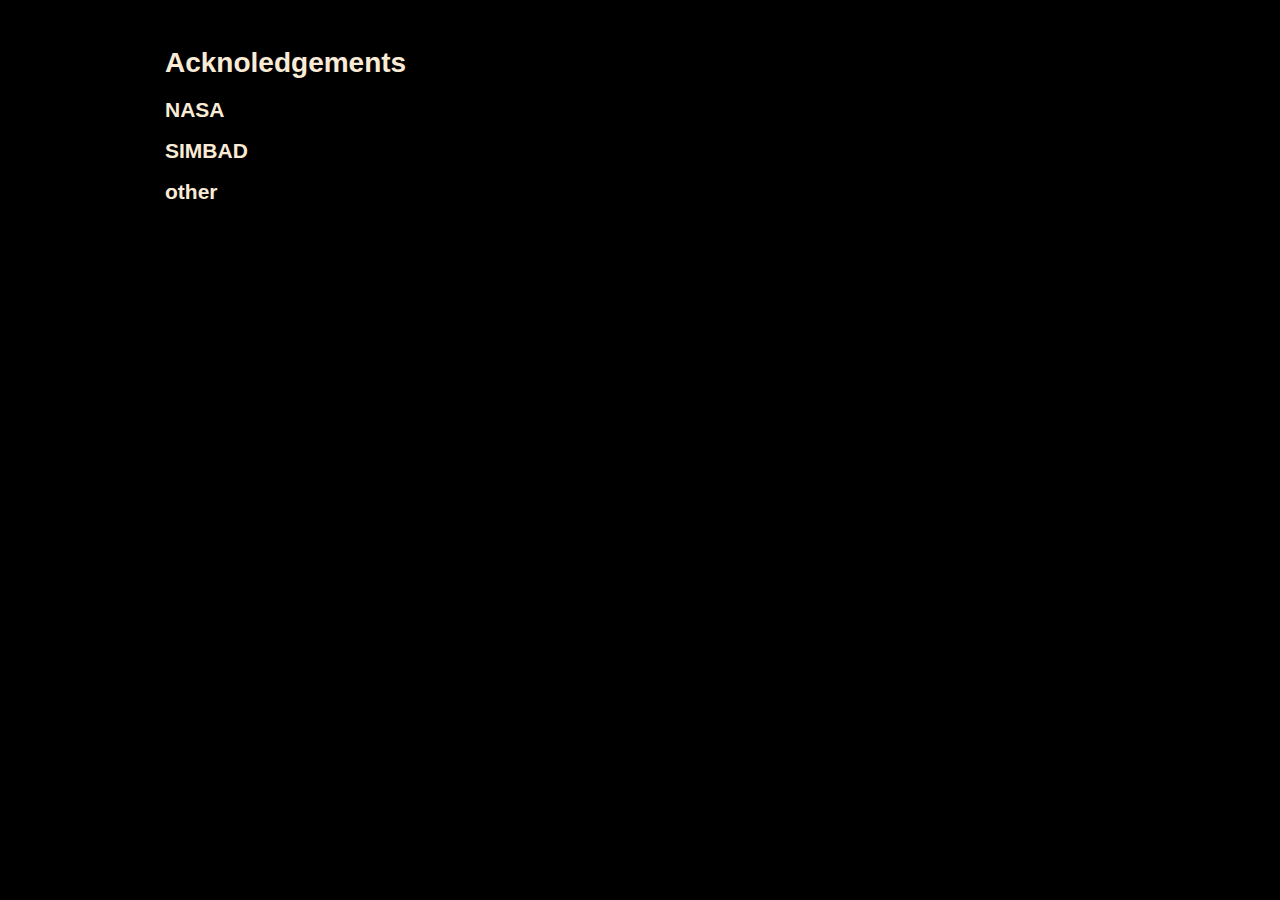
==== ack/index.html @ 31617e9c "Adds acknoledgements index." ====
<!DOCTYPE html>

<head>
  <meta http-equiv="content-type" content="text/html; charset=utf-8" />
  <title>Acknoledgements</title>
  <link rel="stylesheet" href="../../../styles/common.css" type="text/css" />
  <link rel="stylesheet" href="../styles/privacy.css" type="text/css" />
  <link rel="stylesheet" href="../../../fonts/fonts.css" type="text/css" charset="utf-8" />
</head>

<html>
<body>
  <div id="ack" class="banner">
    <h1>Acknoledgements</h1>
    <h2>NASA</h2>
    <h2>SIMBAD</h2>
    <h2>other</h2>
  </div>
</body>
</html>
---- styles/privacy.css ----
/* Override from Common.css */
.banner {
	width: 950px;
	padding: 20px;
	margin-left: auto;
 	margin-right: auto;
	display: block;
	overflow: hidden;
	border-radius: 4px;	
}

.content {
	color: white;
}

body {
	background-color: black;
	color: antiquewhite;
	font: 14px Avenir, sans-serif;
}

/* @end */

/* @group privacy */

#privacy {
	clear: both;
}

.policy {
	clear: both;
}

#privacy h1 {
	color: white;
	margin-bottom: 40px;
 	font: 18px bold Avenir, sans-serif;
}

#privacy h2 {
	color: white;
	margin-top: 30px;
	margin-bottom: 8px;
	font: 16px Avenir, sans-serif, bold;
}

#privacy h3 {
	margin-bottom: 0px;
	text-align: center;
 	font: 14px Avenir, sans-serif;
}

#privacy p {
 	font: 14px Avenir, sans-serif;
}

#privacy ul {
 	font: 14px Avenir, sans-serif;	
	list-style-type: circle;
	margin: 10px 0px 0px 50px;
}

#privacy li {
}

#privacy a {
	color:  #floralwhite;
}
/* @end */

/* @group Footer */

#footer {
	clear: both;
	width: auto;
	padding-top: 50px;
	padding-bottom: 40px;
	text-align: center;
	opacity: 0.75;
}

#footer p {
	margin: 3px;
}

#footer a {
	color: #5038e2;
}

#footer small {
	color: black;
}

#sep {
	margin-top: 80px;
	margin-bottom: 80px;
    border: 0;
    height: 1px;
    opacity: 0.45;
    background-image: linear-gradient(to right, rgba(0, 0, 0, 0), rgba(0, 0, 0, 0.75), rgba(0, 0, 0, 0));
}

/* @end */
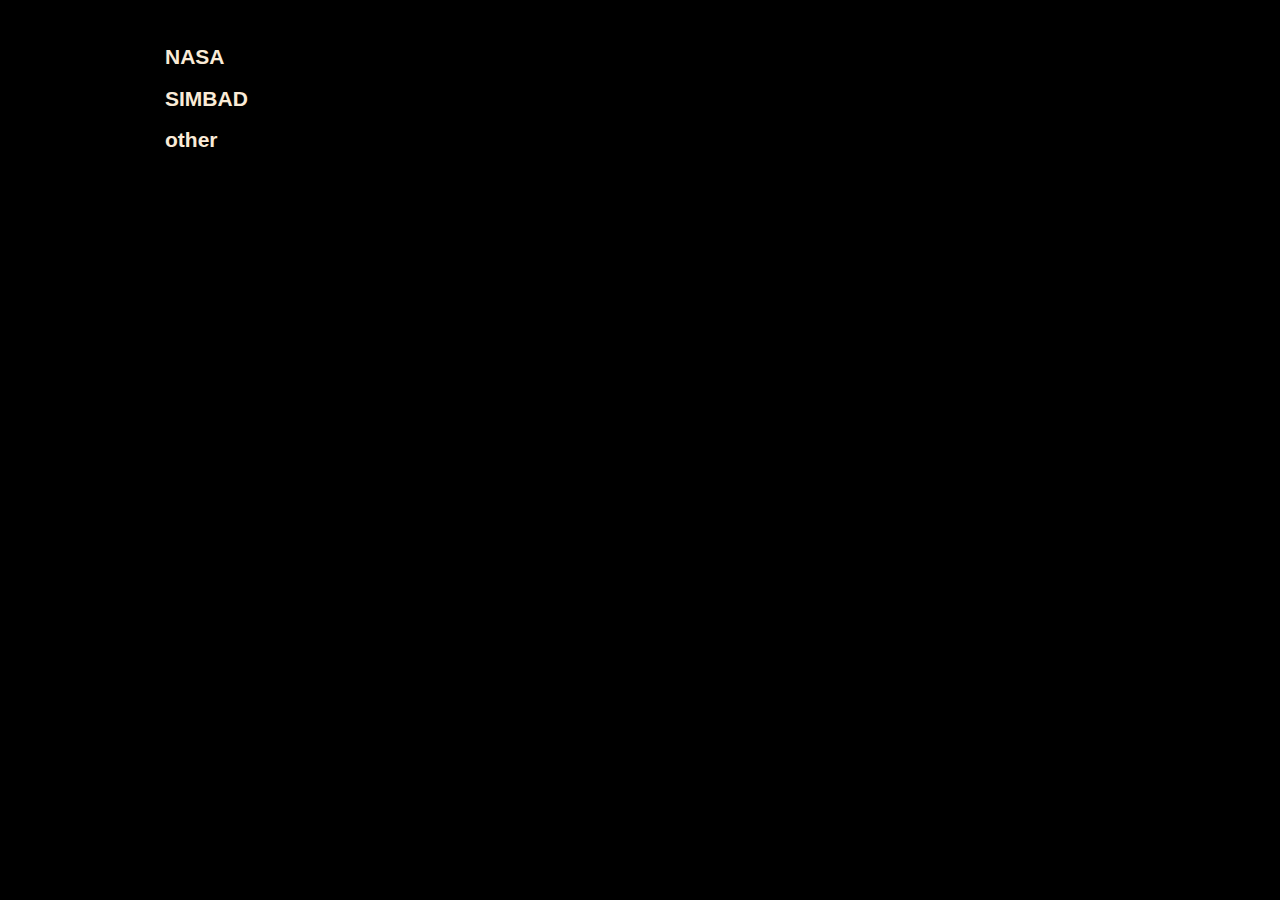
==== commit b06b2f7c: "Adds faq." ====
--- a/ack/index.html
+++ b/ack/index.html
@@ -2,7 +2,7 @@
 
 <head>
   <meta http-equiv="content-type" content="text/html; charset=utf-8" />
-  <title>Acknoledgements</title>
+  <title>Acknowledgements</title>
   <link rel="stylesheet" href="../../../styles/common.css" type="text/css" />
   <link rel="stylesheet" href="../styles/privacy.css" type="text/css" />
   <link rel="stylesheet" href="../../../fonts/fonts.css" type="text/css" charset="utf-8" />
@@ -11,7 +11,6 @@
 <html>
 <body>
   <div id="ack" class="banner">
-    <h1>Acknoledgements</h1>
     <h2>NASA</h2>
     <h2>SIMBAD</h2>
     <h2>other</h2>
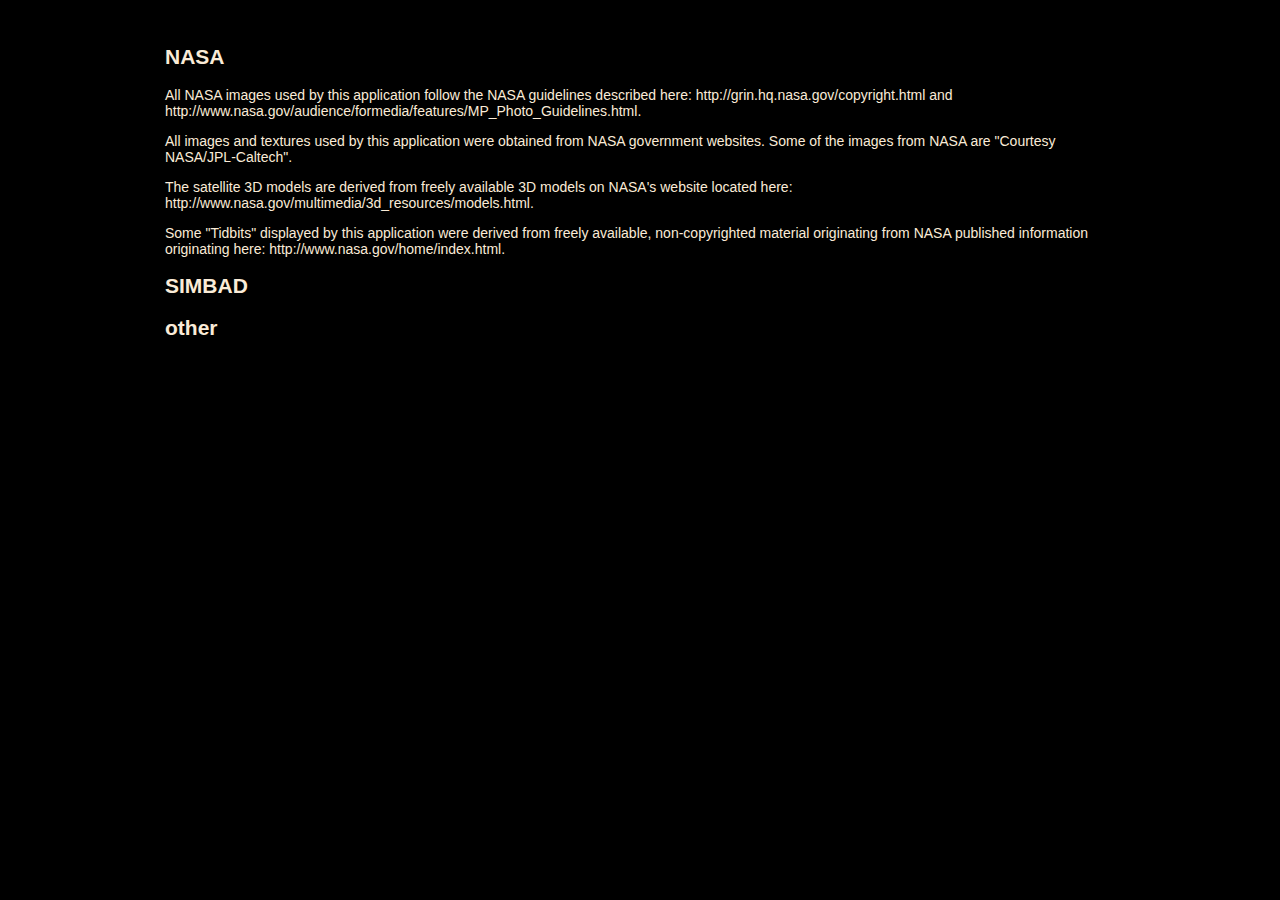
==== commit caf2fbcb: "Adds nasa content." ====
--- a/ack/index.html
+++ b/ack/index.html
@@ -11,7 +11,13 @@
 <html>
 <body>
   <div id="ack" class="banner">
+
     <h2>NASA</h2>
+    <p>All NASA images used by this application follow the NASA guidelines described here: <href>http://grin.hq.nasa.gov/copyright.html</href> and <href>http://www.nasa.gov/audience/formedia/features/MP_Photo_Guidelines.html.</href></p>
+    <p>All images and textures used by this application were obtained from NASA government websites.  Some of the images from NASA are "Courtesy NASA/JPL-Caltech".</p>
+    <p>The satellite 3D models are derived from freely available 3D models on NASA's website located here: http://www.nasa.gov/multimedia/3d_resources/models.html.</p>
+    <p>Some "Tidbits" displayed by this application were derived from freely available, non-copyrighted material originating from NASA published information originating here: http://www.nasa.gov/home/index.html.</p>
+
     <h2>SIMBAD</h2>
     <h2>other</h2>
   </div>
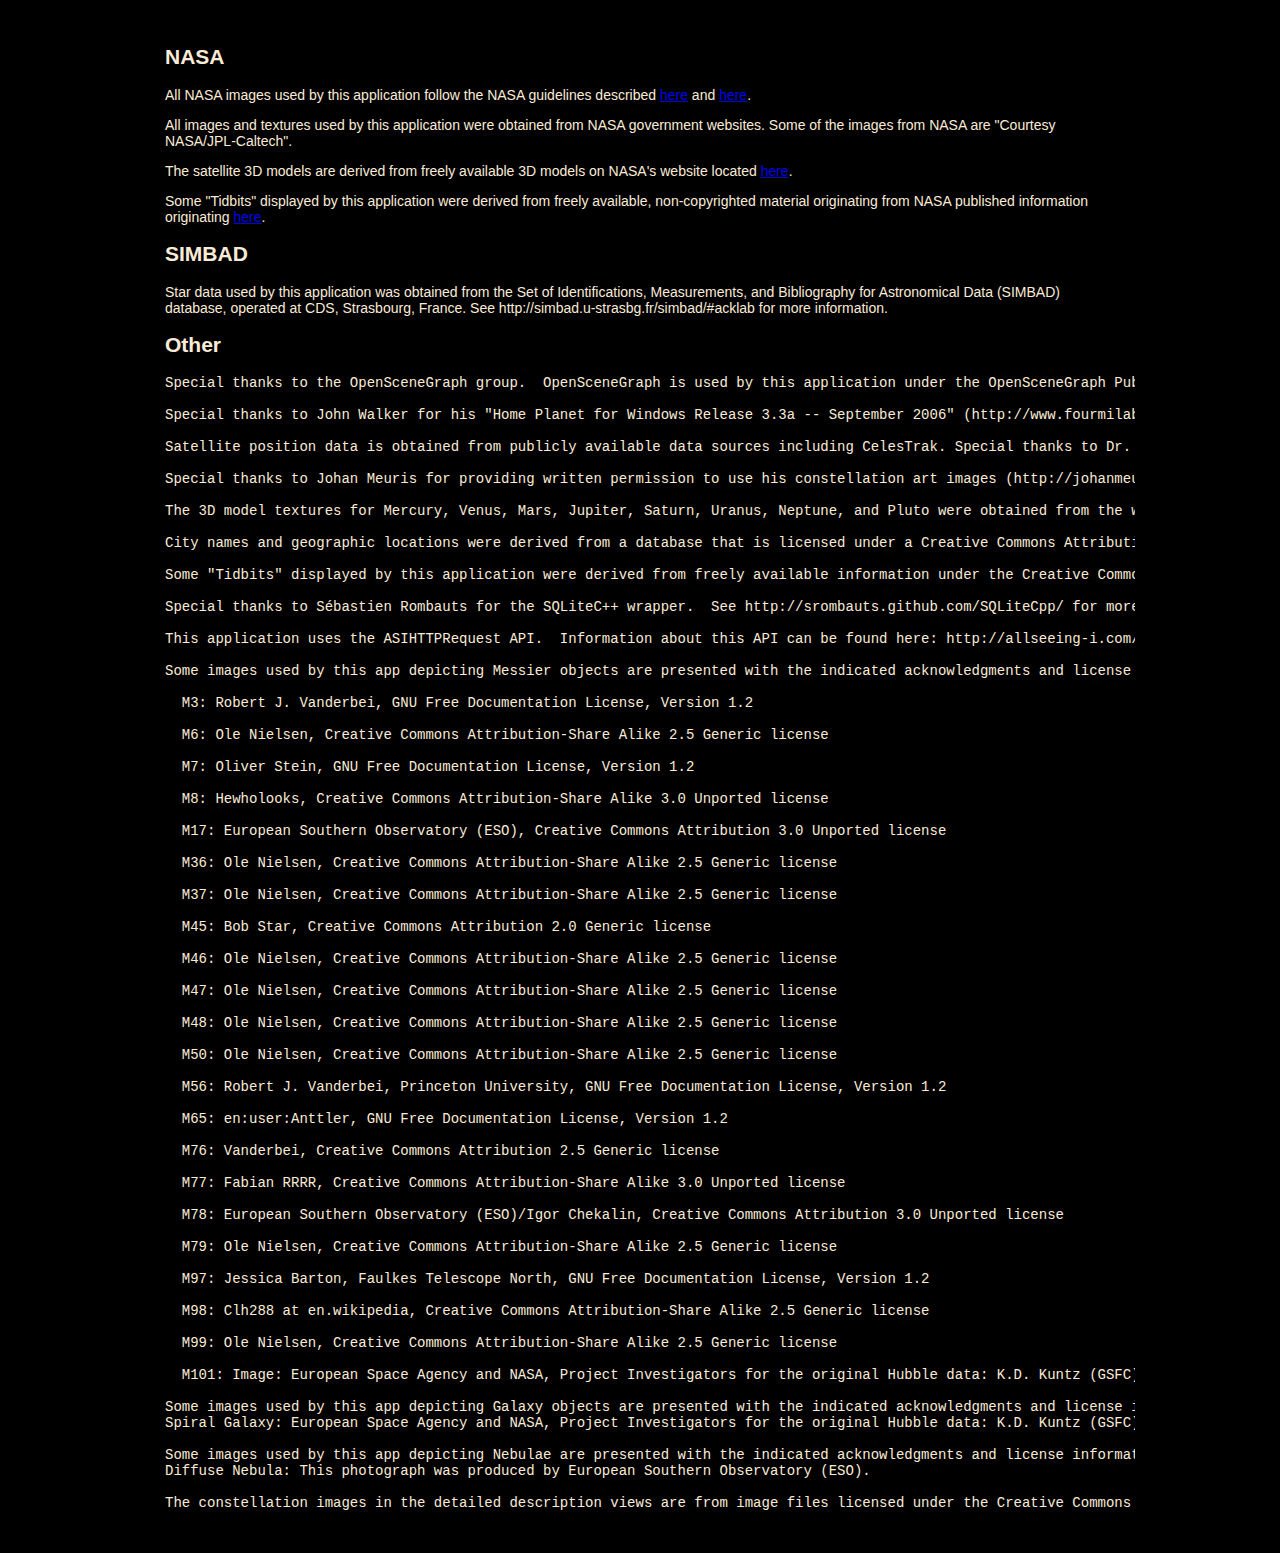
==== commit cc310851: "Adds more content." ====
--- a/ack/index.html
+++ b/ack/index.html
@@ -13,13 +13,100 @@
   <div id="ack" class="banner">
 
     <h2>NASA</h2>
-    <p>All NASA images used by this application follow the NASA guidelines described here: <href>http://grin.hq.nasa.gov/copyright.html</href> and <href>http://www.nasa.gov/audience/formedia/features/MP_Photo_Guidelines.html.</href></p>
-    <p>All images and textures used by this application were obtained from NASA government websites.  Some of the images from NASA are "Courtesy NASA/JPL-Caltech".</p>
-    <p>The satellite 3D models are derived from freely available 3D models on NASA's website located here: http://www.nasa.gov/multimedia/3d_resources/models.html.</p>
-    <p>Some "Tidbits" displayed by this application were derived from freely available, non-copyrighted material originating from NASA published information originating here: http://www.nasa.gov/home/index.html.</p>
+    <p>
+      All NASA images used by this application follow the NASA guidelines described <a href="http://grin.hq.nasa.gov/copyright.html">here</a> and <a href="http://www.nasa.gov/audience/formedia/features/MP_Photo_Guidelines.html">here</a>.
+    </p>
+    <p>
+      All images and textures used by this application were obtained from NASA government websites.  Some of the images from NASA are "Courtesy NASA/JPL-Caltech".
+    </p>
+    <p>
+      The satellite 3D models are derived from freely available 3D models on NASA's website located <a href="http://www.nasa.gov/multimedia/3d_resources/models.html">here</a>.
+    </p>
+    <p>
+      Some "Tidbits" displayed by this application were derived from freely available, non-copyrighted material originating from NASA published information originating <a href="http://www.nasa.gov/home/index.html">here</a>.
+    </p>
 
     <h2>SIMBAD</h2>
-    <h2>other</h2>
+    <p>
+      Star data used by this application was obtained from the Set of Identifications, Measurements, and Bibliography for Astronomical Data (SIMBAD) database, operated at CDS, Strasbourg, France.  See http://simbad.u-strasbg.fr/simbad/#acklab for more information.
+    </p>
+
+
+
+    <h2>Other</h2>
+    <pre>
+Special thanks to the OpenSceneGraph group.  OpenSceneGraph is used by this application under the OpenSceneGraph Public License.  Information about OpenSceneGraph can be found here: http://www.openscenegraph.org.  Information about the OpenSceneGraph Public License can be found here: http://www.openscenegraph.org/projects/osg/wiki/Legal.
+
+Special thanks to John Walker for his &quot;Home Planet for Windows Release 3.3a -- September 2006&quot; (http://www.fourmilab.ch/homeplanet).  This application derived algorithms based on &quot;Home Planet for Windows Release 3.3a -- September 2006&quot;.  See http://www.fourmilab.ch/homeplanet/ for permissions regarding this work.
+
+Satellite position data is obtained from publicly available data sources including CelesTrak. Special thanks to Dr. T.S. Kelso, CelesTrak, http://celestrak.com, E-Mail: TS.Kelso@celestrak.com.
+
+Special thanks to Johan Meuris for providing written permission to use his constellation art images (http://johanmeuris.eu/portfolio/stellarium/) in this application.  These images are licensed under the Free Art License that can be obtained here: http://artlibre.org/licence.php/lalgb.html.
+
+The 3D model textures for Mercury, Venus, Mars, Jupiter, Saturn, Uranus, Neptune, and Pluto were obtained from the website by James Hastings-Trew.  These textures are Copyright (c) by James Hastings-Trew. The maps are free to download and use as source material or resource in artwork or rendering (CGI or real time) in any kind of project - personal, commercial, broadcast, or display (with restrictions).  See http://planetpixelemporium.com/planets.html for details.
+
+City names and geographic locations were derived from a database that is licensed under a Creative Commons Attribution 3.0 License.  The original database location and license information can be found here: http://www.geonames.org/about.html and http://creativecommons.org/licenses/by/3.0/.
+
+Some &quot;Tidbits&quot; displayed by this application were derived from freely available information under the Creative Commons Attribution-ShareAlike 3.0 Unported License (see http://en.wikipedia.org/wiki/Wikipedia:CC-BY-SA for details) and originated from Wikipedia web pages found from searching here: http://en.wikipedia.org/wiki.  These &quot;Tidbits&quot; are themselves licensed under the Creative Commons Attribution-ShareAlike 3.0 Unported License (see http://en.wikipedia.org/wiki/Wikipedia:CC-BY-SA for details).
+
+Special thanks to Sébastien Rombauts for the SQLiteC++ wrapper.  See http://srombauts.github.com/SQLiteCpp/ for more information.  The SQLiteC++ wrapper is licensed under the MIT License (MIT) (See accompanying file LICENSE.txt or copy at http://opensource.org/licenses/MIT).
+
+This application uses the ASIHTTPRequest API.  Information about this API can be found here: http://allseeing-i.com/ASIHTTPRequest/.  This API is licensed under the BSD License that can be found here: https://github.com/pokeb/asi-http-request/blob/master/LICENSE.
+
+Some images used by this app depicting Messier objects are presented with the indicated acknowledgments and license information:
+
+  M3: Robert J. Vanderbei, GNU Free Documentation License, Version 1.2
+
+  M6: Ole Nielsen, Creative Commons Attribution-Share Alike 2.5 Generic license
+
+  M7: Oliver Stein, GNU Free Documentation License, Version 1.2
+
+  M8: Hewholooks, Creative Commons Attribution-Share Alike 3.0 Unported license
+
+  M17: European Southern Observatory (ESO), Creative Commons Attribution 3.0 Unported license
+
+  M36: Ole Nielsen, Creative Commons Attribution-Share Alike 2.5 Generic license
+
+  M37: Ole Nielsen, Creative Commons Attribution-Share Alike 2.5 Generic license
+
+  M45: Bob Star, Creative Commons Attribution 2.0 Generic license
+
+  M46: Ole Nielsen, Creative Commons Attribution-Share Alike 2.5 Generic license
+
+  M47: Ole Nielsen, Creative Commons Attribution-Share Alike 2.5 Generic license
+
+  M48: Ole Nielsen, Creative Commons Attribution-Share Alike 2.5 Generic license
+
+  M50: Ole Nielsen, Creative Commons Attribution-Share Alike 2.5 Generic license
+
+  M56: Robert J. Vanderbei, Princeton University, GNU Free Documentation License, Version 1.2
+
+  M65: en:user:Anttler, GNU Free Documentation License, Version 1.2
+
+  M76: Vanderbei, Creative Commons Attribution 2.5 Generic license
+
+  M77: Fabian RRRR, Creative Commons Attribution-Share Alike 3.0 Unported license
+
+  M78: European Southern Observatory (ESO)/Igor Chekalin, Creative Commons Attribution 3.0 Unported license
+
+  M79: Ole Nielsen, Creative Commons Attribution-Share Alike 2.5 Generic license
+
+  M97: Jessica Barton, Faulkes Telescope North, GNU Free Documentation License, Version 1.2
+
+  M98: Clh288 at en.wikipedia, Creative Commons Attribution-Share Alike 2.5 Generic license
+
+  M99: Ole Nielsen, Creative Commons Attribution-Share Alike 2.5 Generic license
+
+  M101: Image: European Space Agency and NASA, Project Investigators for the original Hubble data: K.D. Kuntz (GSFC), F. Bresolin (University of Hawaii), J. Trauger (JPL), J. Mould (NOAO), and Y.-H. Chu (University of Illinois, Urbana), Image processing: Davide De Martin (ESA/Hubble), CFHT image: Canada-France-Hawaii Telescope/J.-C. Cuillandre/Coelum, NOAO image: George Jacoby, Bruce Bohannan, Mark Hanna/NOAO/AURA/NSF, Creative Commons Attribution 3.0 Unported license
+
+Some images used by this app depicting Galaxy objects are presented with the indicated acknowledgments and license information:
+Spiral Galaxy: European Space Agency and NASA, Project Investigators for the original Hubble data: K.D. Kuntz (GSFC), F. Bresolin (University of Hawaii), J. Trauger (JPL), J. Mould (NOAO), and Y.-H. Chu (University of Illinois, Urbana), Image processing: Davide De Martin (ESA/Hubble), CFHT image: Canada-France-Hawaii Telescope/J.-C. Cuillandre/Coelum, NOAO image: George Jacoby, Bruce Bohannan, Mark Hanna/NOAO/AURA/NSF, Creative Commons Attribution 3.0 Unported license.
+
+Some images used by this app depicting Nebulae are presented with the indicated acknowledgments and license information:
+Diffuse Nebula: This photograph was produced by European Southern Observatory (ESO).
+
+The constellation images in the detailed description views are from image files licensed under the Creative Commons Attribution 3.0 Unported license: Author: IAU and Sky and Telescope magazine (Roger Sinnott and Rick Fienberg).
+</pre>
   </div>
 </body>
 </html>
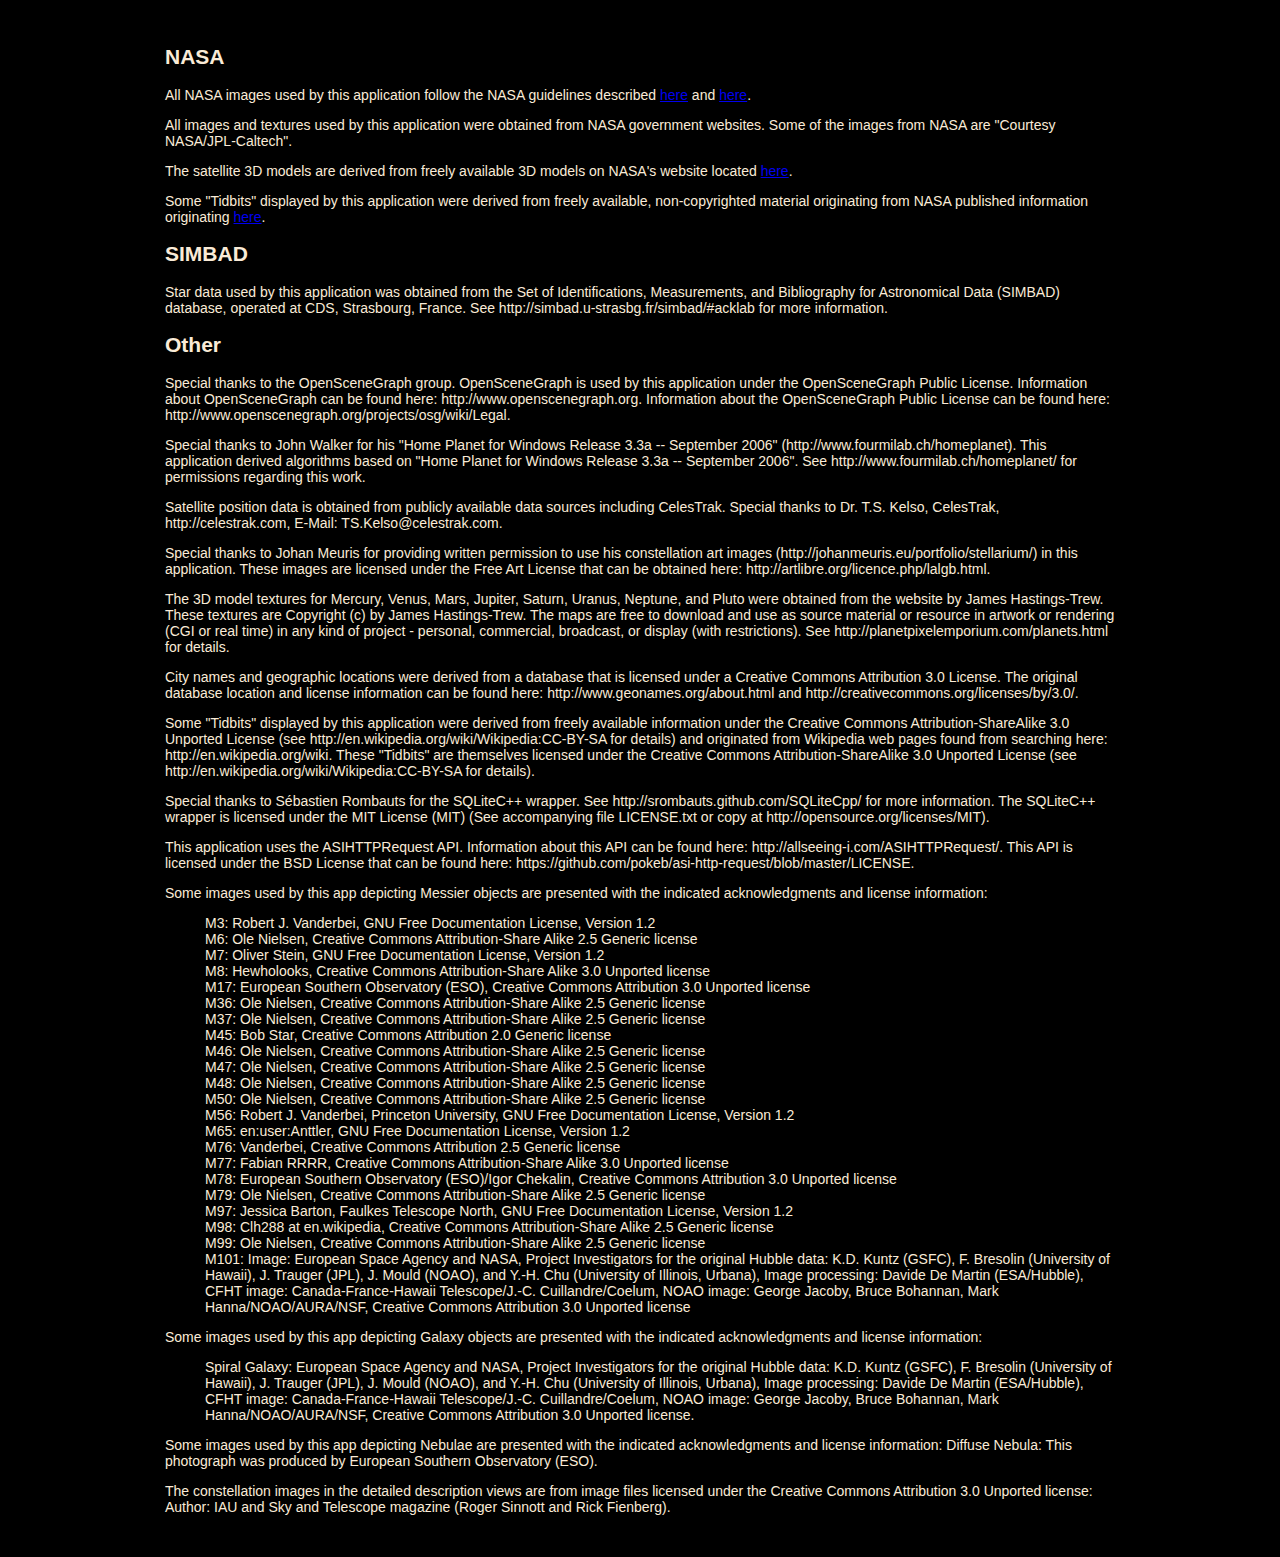
==== commit 4f2c683a: "Formats." ====
--- a/ack/index.html
+++ b/ack/index.html
@@ -31,82 +31,82 @@
       Star data used by this application was obtained from the Set of Identifications, Measurements, and Bibliography for Astronomical Data (SIMBAD) database, operated at CDS, Strasbourg, France.  See http://simbad.u-strasbg.fr/simbad/#acklab for more information.
     </p>
 
+    <h2>Other</h2>
+    <p>
+      Special thanks to the OpenSceneGraph group.  OpenSceneGraph is used by this application under the OpenSceneGraph Public License.  Information about OpenSceneGraph can be found here: http://www.openscenegraph.org.  Information about the OpenSceneGraph Public License can be found here: http://www.openscenegraph.org/projects/osg/wiki/Legal.
+    </p>
 
+    <p>
+      Special thanks to John Walker for his &quot;Home Planet for Windows Release 3.3a -- September 2006&quot; (http://www.fourmilab.ch/homeplanet).  This application derived algorithms based on &quot;Home Planet for Windows Release 3.3a -- September 2006&quot;.  See http://www.fourmilab.ch/homeplanet/ for permissions regarding this work.
+    </p>
 
-    <h2>Other</h2>
-    <pre>
-Special thanks to the OpenSceneGraph group.  OpenSceneGraph is used by this application under the OpenSceneGraph Public License.  Information about OpenSceneGraph can be found here: http://www.openscenegraph.org.  Information about the OpenSceneGraph Public License can be found here: http://www.openscenegraph.org/projects/osg/wiki/Legal.
+    <p>
+      Satellite position data is obtained from publicly available data sources including CelesTrak. Special thanks to Dr. T.S. Kelso, CelesTrak, http://celestrak.com, E-Mail: TS.Kelso@celestrak.com.
+    </p>
 
-Special thanks to John Walker for his &quot;Home Planet for Windows Release 3.3a -- September 2006&quot; (http://www.fourmilab.ch/homeplanet).  This application derived algorithms based on &quot;Home Planet for Windows Release 3.3a -- September 2006&quot;.  See http://www.fourmilab.ch/homeplanet/ for permissions regarding this work.
+    <p>
+      Special thanks to Johan Meuris for providing written permission to use his constellation art images (http://johanmeuris.eu/portfolio/stellarium/) in this application.  These images are licensed under the Free Art License that can be obtained here: http://artlibre.org/licence.php/lalgb.html.
+    </p>
 
-Satellite position data is obtained from publicly available data sources including CelesTrak. Special thanks to Dr. T.S. Kelso, CelesTrak, http://celestrak.com, E-Mail: TS.Kelso@celestrak.com.
+    <p>
+      The 3D model textures for Mercury, Venus, Mars, Jupiter, Saturn, Uranus, Neptune, and Pluto were obtained from the website by James Hastings-Trew.  These textures are Copyright (c) by James Hastings-Trew. The maps are free to download and use as source material or resource in artwork or rendering (CGI or real time) in any kind of project - personal, commercial, broadcast, or display (with restrictions).  See http://planetpixelemporium.com/planets.html for details.
+    </p>
 
-Special thanks to Johan Meuris for providing written permission to use his constellation art images (http://johanmeuris.eu/portfolio/stellarium/) in this application.  These images are licensed under the Free Art License that can be obtained here: http://artlibre.org/licence.php/lalgb.html.
+    <p>
+      City names and geographic locations were derived from a database that is licensed under a Creative Commons Attribution 3.0 License.  The original database location and license information can be found here: http://www.geonames.org/about.html and http://creativecommons.org/licenses/by/3.0/.
+    </p>
 
-The 3D model textures for Mercury, Venus, Mars, Jupiter, Saturn, Uranus, Neptune, and Pluto were obtained from the website by James Hastings-Trew.  These textures are Copyright (c) by James Hastings-Trew. The maps are free to download and use as source material or resource in artwork or rendering (CGI or real time) in any kind of project - personal, commercial, broadcast, or display (with restrictions).  See http://planetpixelemporium.com/planets.html for details.
+    <p>
+      Some &quot;Tidbits&quot; displayed by this application were derived from freely available information under the Creative Commons Attribution-ShareAlike 3.0 Unported License (see http://en.wikipedia.org/wiki/Wikipedia:CC-BY-SA for details) and originated from Wikipedia web pages found from searching here: http://en.wikipedia.org/wiki.  These &quot;Tidbits&quot; are themselves licensed under the Creative Commons Attribution-ShareAlike 3.0 Unported License (see http://en.wikipedia.org/wiki/Wikipedia:CC-BY-SA for details).
+    </p>
+    <p>
+      Special thanks to Sébastien Rombauts for the SQLiteC++ wrapper.  See http://srombauts.github.com/SQLiteCpp/ for more information.  The SQLiteC++ wrapper is licensed under the MIT License (MIT) (See accompanying file LICENSE.txt or copy at http://opensource.org/licenses/MIT).
+    </p>
 
-City names and geographic locations were derived from a database that is licensed under a Creative Commons Attribution 3.0 License.  The original database location and license information can be found here: http://www.geonames.org/about.html and http://creativecommons.org/licenses/by/3.0/.
+    <p>
+      This application uses the ASIHTTPRequest API.  Information about this API can be found here: http://allseeing-i.com/ASIHTTPRequest/.  This API is licensed under the BSD License that can be found here: https://github.com/pokeb/asi-http-request/blob/master/LICENSE.
+    </p>
 
-Some &quot;Tidbits&quot; displayed by this application were derived from freely available information under the Creative Commons Attribution-ShareAlike 3.0 Unported License (see http://en.wikipedia.org/wiki/Wikipedia:CC-BY-SA for details) and originated from Wikipedia web pages found from searching here: http://en.wikipedia.org/wiki.  These &quot;Tidbits&quot; are themselves licensed under the Creative Commons Attribution-ShareAlike 3.0 Unported License (see http://en.wikipedia.org/wiki/Wikipedia:CC-BY-SA for details).
+    <p>
+      Some images used by this app depicting Messier objects are presented with the indicated acknowledgments and license information:
+      <ul style="list-style-type:none;">
+        <li>M3: Robert J. Vanderbei, GNU Free Documentation License, Version 1.2</li>
+        <li>M6: Ole Nielsen, Creative Commons Attribution-Share Alike 2.5 Generic license</li>
+        <li>M7: Oliver Stein, GNU Free Documentation License, Version 1.2</li>
+        <li>M8: Hewholooks, Creative Commons Attribution-Share Alike 3.0 Unported license</li>
+        <li>M17: European Southern Observatory (ESO), Creative Commons Attribution 3.0 Unported license</li>
+        <li>M36: Ole Nielsen, Creative Commons Attribution-Share Alike 2.5 Generic license</li>
+        <li>M37: Ole Nielsen, Creative Commons Attribution-Share Alike 2.5 Generic license</li>
+        <li>M45: Bob Star, Creative Commons Attribution 2.0 Generic license</li>
+        <li>M46: Ole Nielsen, Creative Commons Attribution-Share Alike 2.5 Generic license</li>
+        <li>M47: Ole Nielsen, Creative Commons Attribution-Share Alike 2.5 Generic license</li>
+        <li>M48: Ole Nielsen, Creative Commons Attribution-Share Alike 2.5 Generic license</li>
+        <li>M50: Ole Nielsen, Creative Commons Attribution-Share Alike 2.5 Generic license</li>
+        <li>M56: Robert J. Vanderbei, Princeton University, GNU Free Documentation License, Version 1.2</li>
+        <li>M65: en:user:Anttler, GNU Free Documentation License, Version 1.2</li>
+        <li>M76: Vanderbei, Creative Commons Attribution 2.5 Generic license</li>
+        <li>M77: Fabian RRRR, Creative Commons Attribution-Share Alike 3.0 Unported license</li>
+        <li>M78: European Southern Observatory (ESO)/Igor Chekalin, Creative Commons Attribution 3.0 Unported license</li>
+        <li>M79: Ole Nielsen, Creative Commons Attribution-Share Alike 2.5 Generic license</li>
+        <li>M97: Jessica Barton, Faulkes Telescope North, GNU Free Documentation License, Version 1.2</li>
+        <li>M98: Clh288 at en.wikipedia, Creative Commons Attribution-Share Alike 2.5 Generic license</li>
+        <li>M99: Ole Nielsen, Creative Commons Attribution-Share Alike 2.5 Generic license</li>
+        <li>M101: Image: European Space Agency and NASA, Project Investigators for the original Hubble data: K.D. Kuntz (GSFC), F. Bresolin (University of Hawaii), J. Trauger (JPL), J. Mould (NOAO), and Y.-H. Chu (University of Illinois, Urbana), Image processing: Davide De Martin (ESA/Hubble), CFHT image: Canada-France-Hawaii Telescope/J.-C. Cuillandre/Coelum, NOAO image: George Jacoby, Bruce Bohannan, Mark Hanna/NOAO/AURA/NSF, Creative Commons Attribution 3.0 Unported license</li>
+      </ul>
+    </p>
+    <p>
+      Some images used by this app depicting Galaxy objects are presented with the indicated acknowledgments and license information:
+      <ul style="list-style-type:none;">
+        <li>Spiral Galaxy: European Space Agency and NASA, Project Investigators for the original Hubble data: K.D. Kuntz (GSFC), F. Bresolin (University of Hawaii), J. Trauger (JPL), J. Mould (NOAO), and Y.-H. Chu (University of Illinois, Urbana), Image processing: Davide De Martin (ESA/Hubble), CFHT image: Canada-France-Hawaii Telescope/J.-C. Cuillandre/Coelum, NOAO image: George Jacoby, Bruce Bohannan, Mark Hanna/NOAO/AURA/NSF, Creative Commons Attribution 3.0 Unported license.</li>
+      </ul>
+    </p>
 
-Special thanks to Sébastien Rombauts for the SQLiteC++ wrapper.  See http://srombauts.github.com/SQLiteCpp/ for more information.  The SQLiteC++ wrapper is licensed under the MIT License (MIT) (See accompanying file LICENSE.txt or copy at http://opensource.org/licenses/MIT).
+      Some images used by this app depicting Nebulae are presented with the indicated acknowledgments and license information:
+      Diffuse Nebula: This photograph was produced by European Southern Observatory (ESO).
+    </p>
 
-This application uses the ASIHTTPRequest API.  Information about this API can be found here: http://allseeing-i.com/ASIHTTPRequest/.  This API is licensed under the BSD License that can be found here: https://github.com/pokeb/asi-http-request/blob/master/LICENSE.
-
-Some images used by this app depicting Messier objects are presented with the indicated acknowledgments and license information:
-
-  M3: Robert J. Vanderbei, GNU Free Documentation License, Version 1.2
-
-  M6: Ole Nielsen, Creative Commons Attribution-Share Alike 2.5 Generic license
-
-  M7: Oliver Stein, GNU Free Documentation License, Version 1.2
-
-  M8: Hewholooks, Creative Commons Attribution-Share Alike 3.0 Unported license
-
-  M17: European Southern Observatory (ESO), Creative Commons Attribution 3.0 Unported license
-
-  M36: Ole Nielsen, Creative Commons Attribution-Share Alike 2.5 Generic license
-
-  M37: Ole Nielsen, Creative Commons Attribution-Share Alike 2.5 Generic license
-
-  M45: Bob Star, Creative Commons Attribution 2.0 Generic license
-
-  M46: Ole Nielsen, Creative Commons Attribution-Share Alike 2.5 Generic license
-
-  M47: Ole Nielsen, Creative Commons Attribution-Share Alike 2.5 Generic license
-
-  M48: Ole Nielsen, Creative Commons Attribution-Share Alike 2.5 Generic license
-
-  M50: Ole Nielsen, Creative Commons Attribution-Share Alike 2.5 Generic license
-
-  M56: Robert J. Vanderbei, Princeton University, GNU Free Documentation License, Version 1.2
-
-  M65: en:user:Anttler, GNU Free Documentation License, Version 1.2
-
-  M76: Vanderbei, Creative Commons Attribution 2.5 Generic license
-
-  M77: Fabian RRRR, Creative Commons Attribution-Share Alike 3.0 Unported license
-
-  M78: European Southern Observatory (ESO)/Igor Chekalin, Creative Commons Attribution 3.0 Unported license
-
-  M79: Ole Nielsen, Creative Commons Attribution-Share Alike 2.5 Generic license
-
-  M97: Jessica Barton, Faulkes Telescope North, GNU Free Documentation License, Version 1.2
-
-  M98: Clh288 at en.wikipedia, Creative Commons Attribution-Share Alike 2.5 Generic license
-
-  M99: Ole Nielsen, Creative Commons Attribution-Share Alike 2.5 Generic license
-
-  M101: Image: European Space Agency and NASA, Project Investigators for the original Hubble data: K.D. Kuntz (GSFC), F. Bresolin (University of Hawaii), J. Trauger (JPL), J. Mould (NOAO), and Y.-H. Chu (University of Illinois, Urbana), Image processing: Davide De Martin (ESA/Hubble), CFHT image: Canada-France-Hawaii Telescope/J.-C. Cuillandre/Coelum, NOAO image: George Jacoby, Bruce Bohannan, Mark Hanna/NOAO/AURA/NSF, Creative Commons Attribution 3.0 Unported license
-
-Some images used by this app depicting Galaxy objects are presented with the indicated acknowledgments and license information:
-Spiral Galaxy: European Space Agency and NASA, Project Investigators for the original Hubble data: K.D. Kuntz (GSFC), F. Bresolin (University of Hawaii), J. Trauger (JPL), J. Mould (NOAO), and Y.-H. Chu (University of Illinois, Urbana), Image processing: Davide De Martin (ESA/Hubble), CFHT image: Canada-France-Hawaii Telescope/J.-C. Cuillandre/Coelum, NOAO image: George Jacoby, Bruce Bohannan, Mark Hanna/NOAO/AURA/NSF, Creative Commons Attribution 3.0 Unported license.
-
-Some images used by this app depicting Nebulae are presented with the indicated acknowledgments and license information:
-Diffuse Nebula: This photograph was produced by European Southern Observatory (ESO).
-
-The constellation images in the detailed description views are from image files licensed under the Creative Commons Attribution 3.0 Unported license: Author: IAU and Sky and Telescope magazine (Roger Sinnott and Rick Fienberg).
-</pre>
-  </div>
+    The constellation images in the detailed description views are from image files licensed under the Creative Commons Attribution 3.0 Unported license: Author: IAU and Sky and Telescope magazine (Roger Sinnott and Rick Fienberg).
+  </p>
+</div>
 </body>
 </html>
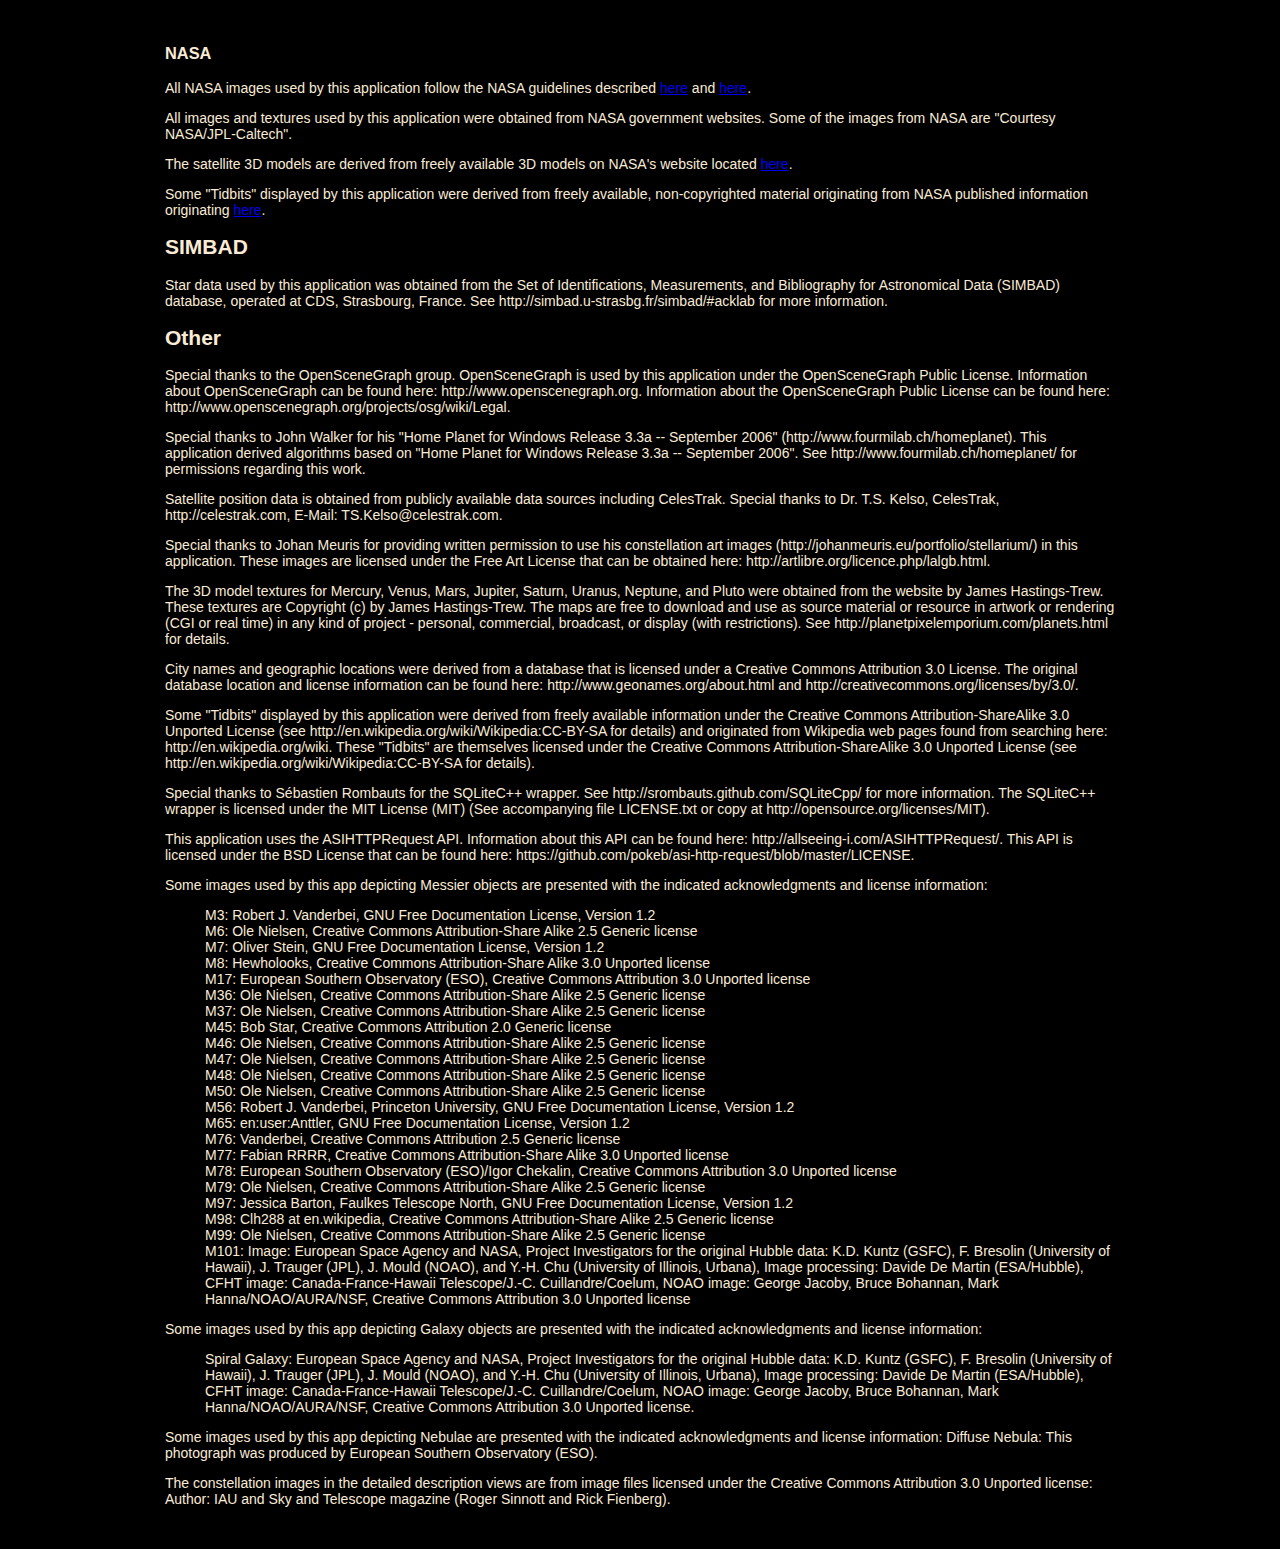
==== commit b1e0994d: "Tries new header." ====
--- a/ack/index.html
+++ b/ack/index.html
@@ -12,7 +12,7 @@
 <body>
   <div id="ack" class="banner">
 
-    <h2>NASA</h2>
+    <h3>NASA</h3>
     <p>
       All NASA images used by this application follow the NASA guidelines described <a href="http://grin.hq.nasa.gov/copyright.html">here</a> and <a href="http://www.nasa.gov/audience/formedia/features/MP_Photo_Guidelines.html">here</a>.
     </p>
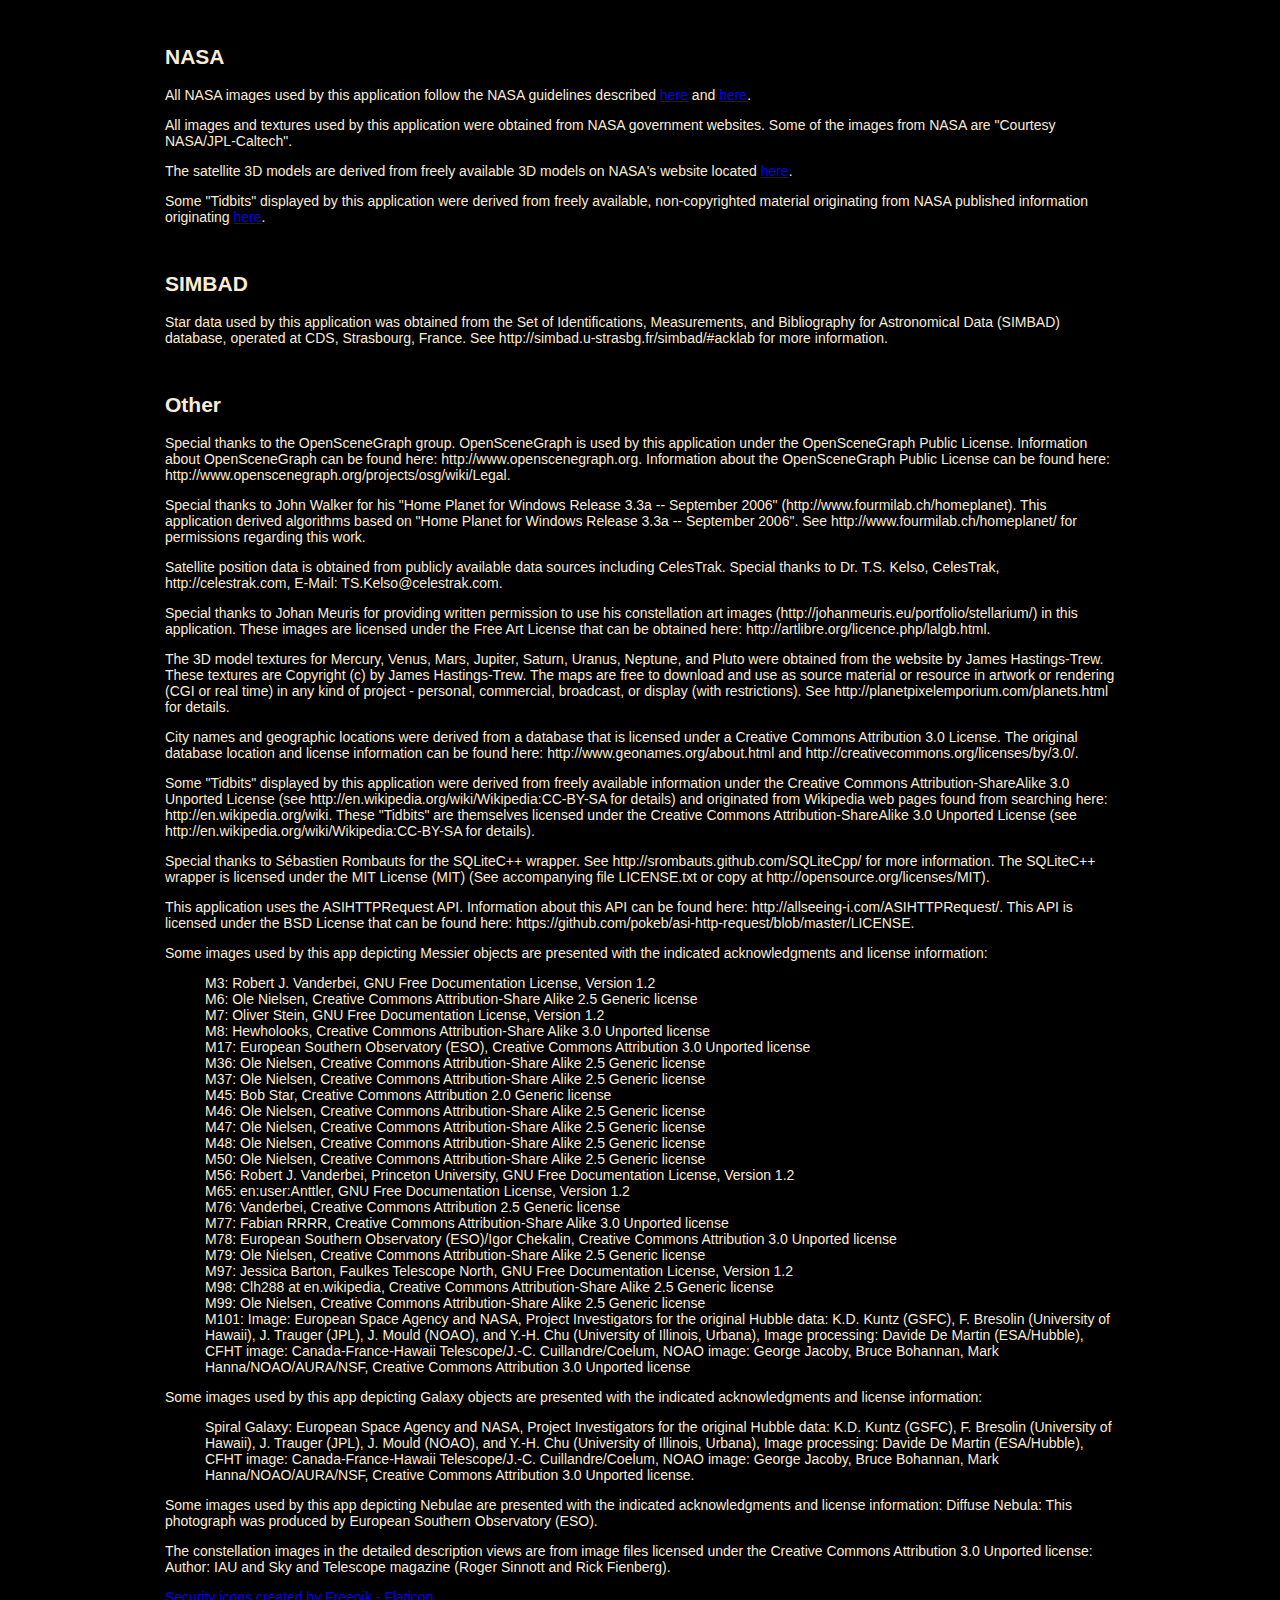
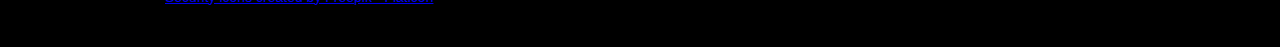
==== commit d8ff0fe1: "Attributes flaticon." ====
--- a/ack/index.html
+++ b/ack/index.html
@@ -12,7 +12,7 @@
 <body>
   <div id="ack" class="banner">
 
-    <h3>NASA</h3>
+    <h2>NASA</h2>
     <p>
       All NASA images used by this application follow the NASA guidelines described <a href="http://grin.hq.nasa.gov/copyright.html">here</a> and <a href="http://www.nasa.gov/audience/formedia/features/MP_Photo_Guidelines.html">here</a>.
     </p>
@@ -25,11 +25,13 @@
     <p>
       Some "Tidbits" displayed by this application were derived from freely available, non-copyrighted material originating from NASA published information originating <a href="http://www.nasa.gov/home/index.html">here</a>.
     </p>
+    <br/>
 
     <h2>SIMBAD</h2>
     <p>
       Star data used by this application was obtained from the Set of Identifications, Measurements, and Bibliography for Astronomical Data (SIMBAD) database, operated at CDS, Strasbourg, France.  See http://simbad.u-strasbg.fr/simbad/#acklab for more information.
     </p>
+    <br/>
 
     <h2>Other</h2>
     <p>
@@ -106,6 +108,9 @@
     </p>
 
     The constellation images in the detailed description views are from image files licensed under the Creative Commons Attribution 3.0 Unported license: Author: IAU and Sky and Telescope magazine (Roger Sinnott and Rick Fienberg).
+    <p>
+    <a href="https://www.flaticon.com/free-icons/security" title="security icons">Security icons created by Freepik - Flaticon</a>
+    </p>
   </p>
 </div>
 </body>
